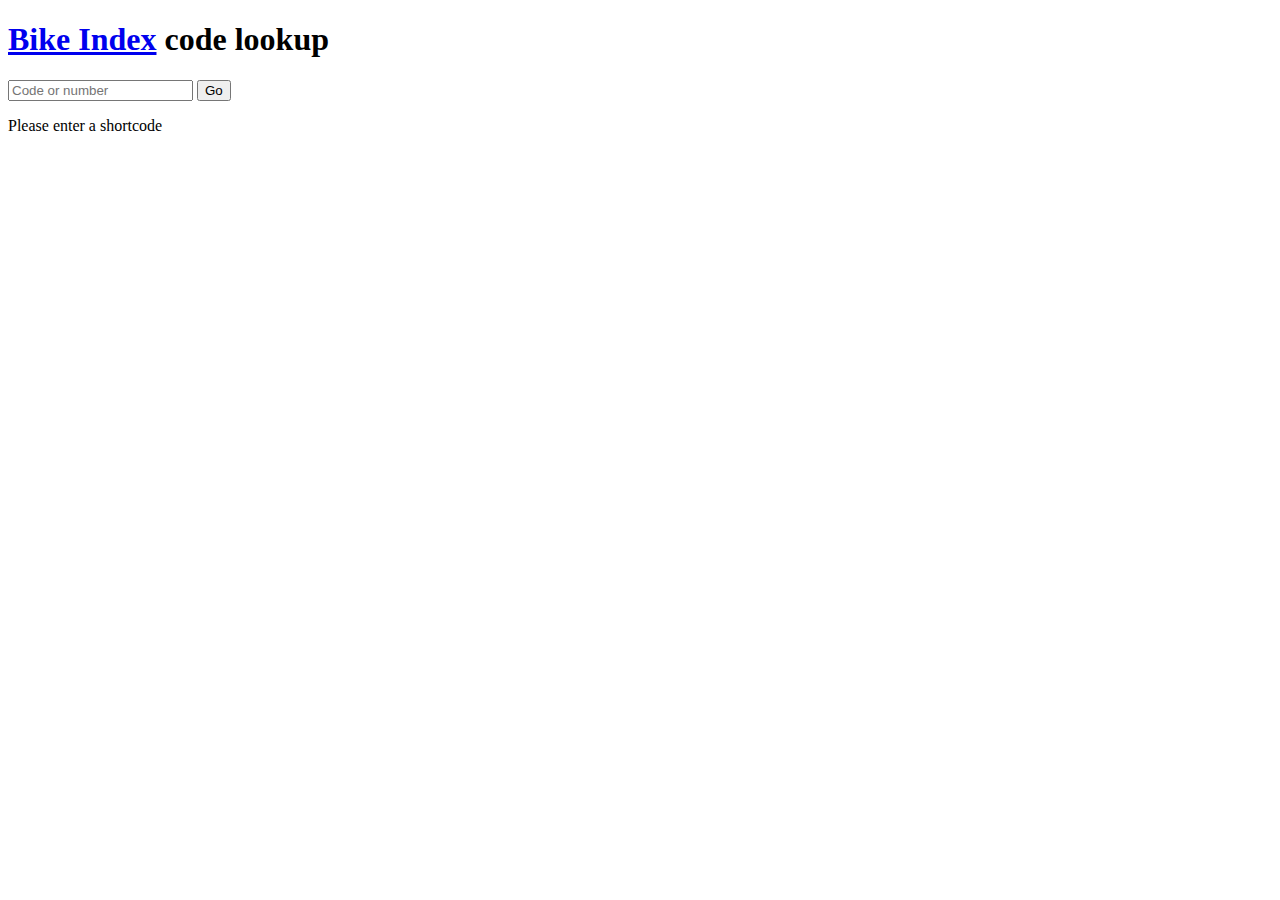
==== index.html @ ce96bc26 "initial site" ====
<!DOCTYPE html>
<html>
<head>
  <title lang='en'>Bike Index lookup</title>
  <meta name="charset" content="utf-8"/>
  <meta name="X-UA-Compatible" content="IE=edge,chrome=1"/>
  <meta name="viewport" content="width=device-width, initial-scale=1, maximum-scale=1"/>
  <meta name="description" content="Bike Index URL shortener and quick code lookup. View this page on github at https://github.com/bikeindex/binx"/>
  <link rel="shortcut icon" href="/fav.ico"/>
  <link href="https://github.com/bikeindex/binx/blob/gh-pages/style.css?raw=true" media="all" rel="stylesheet" type="text/css" />
  <script src="//ajax.googleapis.com/ajax/libs/jquery/1.10.2/jquery.min.js"></script>
  
</head>
<body>
  <form id='form'>
    <h1><a href="https://bikeindex.org">Bike Index</a> code lookup</h1>
    <input id='code_field' name='code_field' placeholder='Code or number' type='text'>
    <input class="btn" name="search" type="submit" value="Go" />
    <p class='alert'>Please enter a shortcode</p>
  </form>
  <script type="text/javascript">
    $("#form").submit(function(e) {
      var code;
      code = void 0;
      e.preventDefault();
      code = $("#code_field").val();
      if (code.length > 0) {
        return window.location.href = "http://binx.org/" + code;
      } else {
        return $('.alert').fadeIn(100);
      }
    });
  </script>
</body>
</html>
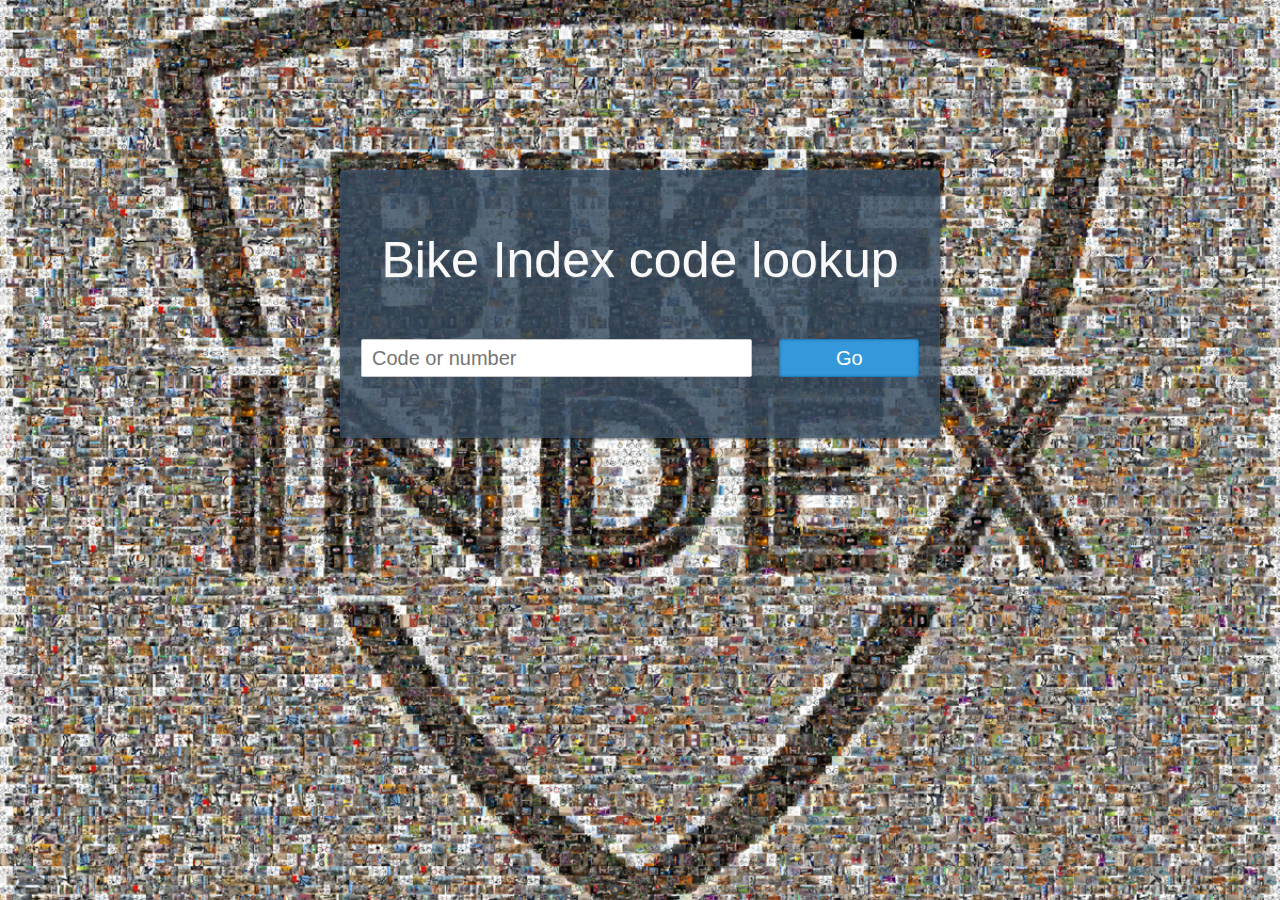
==== commit dde8b3c6: "updated relative paths" ====
--- a/index.html
+++ b/index.html
@@ -7,7 +7,7 @@
   <meta name="viewport" content="width=device-width, initial-scale=1, maximum-scale=1"/>
   <meta name="description" content="Bike Index URL shortener and quick code lookup. View this page on github at https://github.com/bikeindex/binx"/>
   <link rel="shortcut icon" href="/fav.ico"/>
-  <link href="https://github.com/bikeindex/binx/blob/gh-pages/style.css?raw=true" media="all" rel="stylesheet" type="text/css" />
+  <link href="style.css" media="all" rel="stylesheet" type="text/css" />
   <script src="//ajax.googleapis.com/ajax/libs/jquery/1.10.2/jquery.min.js"></script>
   
 </head>
--- a/style.css
+++ b/style.css
@@ -0,0 +1 @@
+.clearfix{*zoom:1}.clearfix:before,.clearfix:after{display:table;content:"";line-height:0}.clearfix:after{clear:both}h1{font-size:35px}p,input{font-size:16px}@media (min-width: 650px){h1{font-size:50px}p,input{font-size:20px}}*{-moz-box-sizing:border-box;-webkit-box-sizing:border-box;box-sizing:border-box;text-rendering:optimizeLegibility}body{width:100%;height:100%;position:relative;font-size:16px;font-family:"Helvetica Neue", Helvetica, Arial, sans-serif;font-weight:200;padding:20px;margin:0}html{background:url(mosaics/mosaic_small.jpg) no-repeat center center fixed;-webkit-background-size:cover;-moz-background-size:cover;-o-background-size:cover;background-size:cover;padding:0;margin:0}form{-webkit-border-radius:3px;-moz-border-radius:3px;border-radius:3px;-webkit-box-shadow:1px 1px 3px rgba(0,0,0,0.5);-moz-box-shadow:1px 1px 3px rgba(0,0,0,0.5);box-shadow:1px 1px 3px rgba(0,0,0,0.5);*zoom:1;display:block;position:relative;padding:60px 20px;margin:50px auto 0;width:100%;max-width:600px;background:rgba(53,73,94,0.82);border:1px solid rgba(90,124,159,0.1)}form:before,form:after{display:table;content:"";line-height:0}form:after{clear:both}@media (min-width: 760px){form{margin-top:150px}}h1{margin:0 0 1em;padding:0;text-align:center;color:#f8f8f8;font-weight:200;text-shadow:0 1px 1px rgba(255,255,255,0.2)}h1 a{color:#f8f8f8;text-decoration:none}h1 a:hover{text-decoration:underline}p{display:none;position:absolute;bottom:30px;left:0px;width:100%;margin:3em 0 0;padding:0 20px;text-align:left;color:#cacaca;font-weight:400;text-shadow:0 0 5px rgba(192,57,43,0.9)}input[type="text"]{-webkit-border-radius:2px;-moz-border-radius:2px;border-radius:2px;border:1px solid #cacaca;height:auto;line-height:1.3em;padding:.25em .5em;display:block;margin:0;width:70%;float:left}input[type="text"]:focus{border-color:rgba(82,168,236,0.8);outline:0;outline:thin dotted \9;-webkit-box-shadow:inset 0 1px 4px rgba(0,0,0,0.075),0 0 8px rgba(82,168,236,0.6);-moz-box-shadow:inset 0 1px 4px rgba(0,0,0,0.075),0 0 8px rgba(82,168,236,0.6);box-shadow:inset 0 1px 4px rgba(0,0,0,0.075),0 0 8px rgba(82,168,236,0.6)}.btn{-webkit-box-shadow:inset 0 0 3px rgba(0,0,0,0.2);-moz-box-shadow:inset 0 0 3px rgba(0,0,0,0.2);box-shadow:inset 0 0 3px rgba(0,0,0,0.2);-webkit-border-radius:3px;-moz-border-radius:3px;border-radius:3px;border:1px solid #565759;cursor:pointer;display:block;width:25%;margin:0 0 0 5%;padding:.25em .5em;float:left;background:#3498db;border-color:#217dbb;line-height:1.3em;font-weight:normal;text-decoration:none;text-align:center;color:white}.btn:hover{-webkit-box-shadow:1px 1px 2px rgba(0,0,0,0.4);-moz-box-shadow:1px 1px 2px rgba(0,0,0,0.4);box-shadow:1px 1px 2px rgba(0,0,0,0.4);color:white;-webkit-transform:translate(-1px, -1px);-moz-transform:translate(-1px, -1px);-ms-transform:translate(-1px, -1px);-o-transform:translate(-1px, -1px);transform:translate(-1px, -1px);text-decoration:none}.btn:active{-webkit-box-shadow:0 0 1px rgba(0,0,0,0.4);-moz-box-shadow:0 0 1px rgba(0,0,0,0.4);box-shadow:0 0 1px rgba(0,0,0,0.4);-webkit-transform:translate(1px, 1px);-moz-transform:translate(1px, 1px);-ms-transform:translate(1px, 1px);-o-transform:translate(1px, 1px);transform:translate(1px, 1px)}
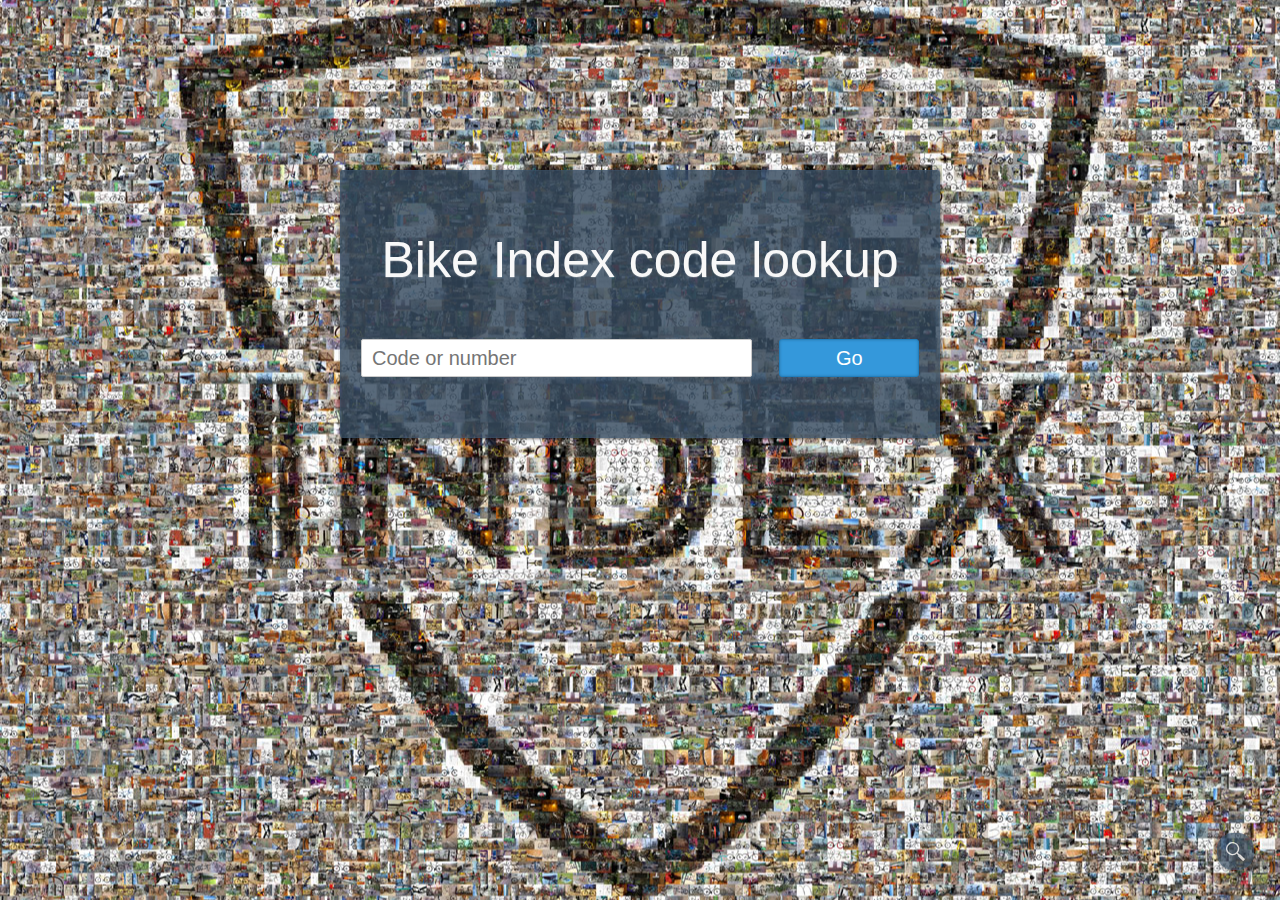
==== commit 9984fda8: "added updated mosaics" ====
--- a/index.html
+++ b/index.html
@@ -6,9 +6,9 @@
   <meta name="X-UA-Compatible" content="IE=edge,chrome=1"/>
   <meta name="viewport" content="width=device-width, initial-scale=1, maximum-scale=1"/>
   <meta name="description" content="Bike Index URL shortener and quick code lookup. View this page on github at https://github.com/bikeindex/binx"/>
-  <link rel="shortcut icon" href="/fav.ico"/>
+  <link rel="shortcut icon" href="fav.ico"/>
   <link href="style.css" media="all" rel="stylesheet" type="text/css" />
-  <script src="//ajax.googleapis.com/ajax/libs/jquery/1.10.2/jquery.min.js"></script>
+  <script src="//ajax.googleapis.com/ajax/libs/jquery/1.9.1/jquery.min.js"></script>
   
 </head>
 <body>
@@ -18,17 +18,24 @@
     <input class="btn" name="search" type="submit" value="Go" />
     <p class='alert'>Please enter a shortcode</p>
   </form>
+  
+  <a href="https://raw.github.com/bikeindex/binx/gh-pages/mosaics/mosaic.jpg" class="mosaic-zoom">
+    <img src="magnifying_glass.svg">
+  </a>
+
   <script type="text/javascript">
-    $("#form").submit(function(e) {
-      var code;
-      code = void 0;
-      e.preventDefault();
-      code = $("#code_field").val();
-      if (code.length > 0) {
-        return window.location.href = "http://binx.org/" + code;
-      } else {
-        return $('.alert').fadeIn(100);
-      }
+    $( document ).ready(function() {
+      $("#form").submit(function(e) {
+        var code;
+        code = void 0;
+        e.preventDefault();
+        code = $("#code_field").val();
+        if (code.length > 0) {
+          return window.location.href = "https://bikeindex.org/bikes/" + code;
+        } else {
+          return $('.alert').fadeIn(100);
+        }
+      });
     });
   </script>
 </body>
--- a/style.css
+++ b/style.css
@@ -1 +1 @@
-.clearfix{*zoom:1}.clearfix:before,.clearfix:after{display:table;content:"";line-height:0}.clearfix:after{clear:both}h1{font-size:35px}p,input{font-size:16px}@media (min-width: 650px){h1{font-size:50px}p,input{font-size:20px}}*{-moz-box-sizing:border-box;-webkit-box-sizing:border-box;box-sizing:border-box;text-rendering:optimizeLegibility}body{width:100%;height:100%;position:relative;font-size:16px;font-family:"Helvetica Neue", Helvetica, Arial, sans-serif;font-weight:200;padding:20px;margin:0}html{background:url(mosaics/mosaic_small.jpg) no-repeat center center fixed;-webkit-background-size:cover;-moz-background-size:cover;-o-background-size:cover;background-size:cover;padding:0;margin:0}form{-webkit-border-radius:3px;-moz-border-radius:3px;border-radius:3px;-webkit-box-shadow:1px 1px 3px rgba(0,0,0,0.5);-moz-box-shadow:1px 1px 3px rgba(0,0,0,0.5);box-shadow:1px 1px 3px rgba(0,0,0,0.5);*zoom:1;display:block;position:relative;padding:60px 20px;margin:50px auto 0;width:100%;max-width:600px;background:rgba(53,73,94,0.82);border:1px solid rgba(90,124,159,0.1)}form:before,form:after{display:table;content:"";line-height:0}form:after{clear:both}@media (min-width: 760px){form{margin-top:150px}}h1{margin:0 0 1em;padding:0;text-align:center;color:#f8f8f8;font-weight:200;text-shadow:0 1px 1px rgba(255,255,255,0.2)}h1 a{color:#f8f8f8;text-decoration:none}h1 a:hover{text-decoration:underline}p{display:none;position:absolute;bottom:30px;left:0px;width:100%;margin:3em 0 0;padding:0 20px;text-align:left;color:#cacaca;font-weight:400;text-shadow:0 0 5px rgba(192,57,43,0.9)}input[type="text"]{-webkit-border-radius:2px;-moz-border-radius:2px;border-radius:2px;border:1px solid #cacaca;height:auto;line-height:1.3em;padding:.25em .5em;display:block;margin:0;width:70%;float:left}input[type="text"]:focus{border-color:rgba(82,168,236,0.8);outline:0;outline:thin dotted \9;-webkit-box-shadow:inset 0 1px 4px rgba(0,0,0,0.075),0 0 8px rgba(82,168,236,0.6);-moz-box-shadow:inset 0 1px 4px rgba(0,0,0,0.075),0 0 8px rgba(82,168,236,0.6);box-shadow:inset 0 1px 4px rgba(0,0,0,0.075),0 0 8px rgba(82,168,236,0.6)}.btn{-webkit-box-shadow:inset 0 0 3px rgba(0,0,0,0.2);-moz-box-shadow:inset 0 0 3px rgba(0,0,0,0.2);box-shadow:inset 0 0 3px rgba(0,0,0,0.2);-webkit-border-radius:3px;-moz-border-radius:3px;border-radius:3px;border:1px solid #565759;cursor:pointer;display:block;width:25%;margin:0 0 0 5%;padding:.25em .5em;float:left;background:#3498db;border-color:#217dbb;line-height:1.3em;font-weight:normal;text-decoration:none;text-align:center;color:white}.btn:hover{-webkit-box-shadow:1px 1px 2px rgba(0,0,0,0.4);-moz-box-shadow:1px 1px 2px rgba(0,0,0,0.4);box-shadow:1px 1px 2px rgba(0,0,0,0.4);color:white;-webkit-transform:translate(-1px, -1px);-moz-transform:translate(-1px, -1px);-ms-transform:translate(-1px, -1px);-o-transform:translate(-1px, -1px);transform:translate(-1px, -1px);text-decoration:none}.btn:active{-webkit-box-shadow:0 0 1px rgba(0,0,0,0.4);-moz-box-shadow:0 0 1px rgba(0,0,0,0.4);box-shadow:0 0 1px rgba(0,0,0,0.4);-webkit-transform:translate(1px, 1px);-moz-transform:translate(1px, 1px);-ms-transform:translate(1px, 1px);-o-transform:translate(1px, 1px);transform:translate(1px, 1px)}
+.clearfix{*zoom:1}.clearfix:before,.clearfix:after{display:table;content:"";line-height:0}.clearfix:after{clear:both}h1{font-size:35px}p,input{font-size:16px}@media (min-width: 650px){h1{font-size:50px}p,input{font-size:20px}}*{-moz-box-sizing:border-box;-webkit-box-sizing:border-box;box-sizing:border-box;text-rendering:optimizeLegibility}body{width:100%;height:100%;position:relative;font-size:16px;font-family:"Helvetica Neue", Helvetica, Arial, sans-serif;font-weight:200;padding:20px;margin:0}html{background:url(mosaics/mosaic_small.jpg) no-repeat center center fixed;-webkit-background-size:cover;-moz-background-size:cover;-o-background-size:cover;background-size:cover;padding:0;margin:0}@media (min-width: 700px){html{background:url(mosaics/mosaic_medium.jpg) no-repeat center center fixed}}@media (min-width: 1500px){html{background:url(mosaics/mosaic_large.jpg) no-repeat center center fixed}}form{-webkit-border-radius:3px;-moz-border-radius:3px;border-radius:3px;-webkit-box-shadow:1px 1px 3px rgba(0,0,0,0.5);-moz-box-shadow:1px 1px 3px rgba(0,0,0,0.5);box-shadow:1px 1px 3px rgba(0,0,0,0.5);*zoom:1;display:block;position:relative;padding:60px 20px;margin:50px auto 0;width:100%;max-width:600px;background:rgba(53,73,94,0.82);border:1px solid rgba(90,124,159,0.1)}form:before,form:after{display:table;content:"";line-height:0}form:after{clear:both}@media (min-width: 760px){form{margin-top:150px}}h1{margin:0 0 1em;padding:0;text-align:center;color:#f8f8f8;font-weight:200;text-shadow:0 1px 1px rgba(255,255,255,0.2)}h1 a{color:#f8f8f8;text-decoration:none}h1 a:hover{text-decoration:underline}p{display:none;position:absolute;bottom:30px;left:0px;width:100%;margin:3em 0 0;padding:0 20px;text-align:left;color:#cacaca;font-weight:400;text-shadow:0 0 5px rgba(192,57,43,0.9)}input[type="text"]{-webkit-border-radius:2px;-moz-border-radius:2px;border-radius:2px;border:1px solid #cacaca;height:auto;line-height:1.3em;padding:.25em .5em;display:block;margin:0;width:70%;float:left}input[type="text"]:focus{border-color:rgba(82,168,236,0.8);outline:0;outline:thin dotted \9;-webkit-box-shadow:inset 0 1px 4px rgba(0,0,0,0.075),0 0 8px rgba(82,168,236,0.6);-moz-box-shadow:inset 0 1px 4px rgba(0,0,0,0.075),0 0 8px rgba(82,168,236,0.6);box-shadow:inset 0 1px 4px rgba(0,0,0,0.075),0 0 8px rgba(82,168,236,0.6)}.btn{-webkit-box-shadow:inset 0 0 3px rgba(0,0,0,0.2);-moz-box-shadow:inset 0 0 3px rgba(0,0,0,0.2);box-shadow:inset 0 0 3px rgba(0,0,0,0.2);-webkit-border-radius:3px;-moz-border-radius:3px;border-radius:3px;border:1px solid #565759;cursor:pointer;display:block;width:25%;margin:0 0 0 5%;padding:.25em .5em;float:left;background:#3498db;border-color:#217dbb;line-height:1.3em;font-weight:normal;text-decoration:none;text-align:center;color:white}.btn:hover{-webkit-box-shadow:1px 1px 2px rgba(0,0,0,0.4);-moz-box-shadow:1px 1px 2px rgba(0,0,0,0.4);box-shadow:1px 1px 2px rgba(0,0,0,0.4);color:white;-webkit-transform:translate(-1px, -1px);-moz-transform:translate(-1px, -1px);-ms-transform:translate(-1px, -1px);-o-transform:translate(-1px, -1px);transform:translate(-1px, -1px);text-decoration:none}.btn:active{-webkit-box-shadow:0 0 1px rgba(0,0,0,0.4);-moz-box-shadow:0 0 1px rgba(0,0,0,0.4);box-shadow:0 0 1px rgba(0,0,0,0.4);-webkit-transform:translate(1px, 1px);-moz-transform:translate(1px, 1px);-ms-transform:translate(1px, 1px);-o-transform:translate(1px, 1px);transform:translate(1px, 1px)}.mosaic-zoom{-webkit-border-radius:1em;-moz-border-radius:1em;border-radius:1em;-webkit-box-shadow:1px 1px 3px rgba(0,0,0,0.5);-moz-box-shadow:1px 1px 3px rgba(0,0,0,0.5);box-shadow:1px 1px 3px rgba(0,0,0,0.5);background:rgba(53,73,94,0.82);border:1px solid rgba(90,124,159,0.1);display:block;position:fixed;bottom:30px;right:2%;padding:.5em;opacity:.85;text-decoration:none;-webkit-transition:all .15s linear;-moz-transition:all .15s linear;-o-transition:all .15s linear;transition:all .15s linear}.mosaic-zoom img{display:block;width:1.2em;height:auto}.mosaic-zoom:hover{opacity:1}
